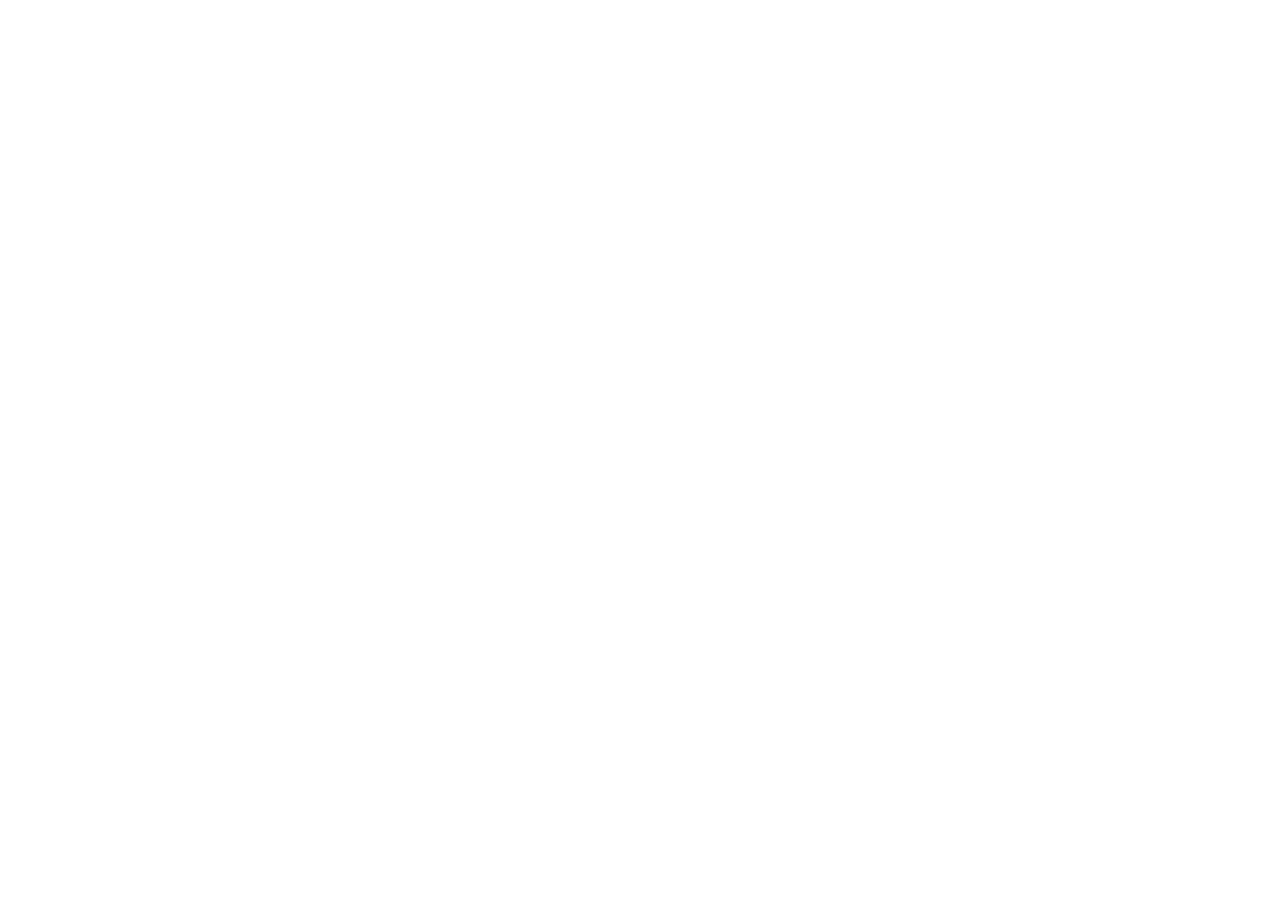
==== Unidade_03/Secao_02/index.html @ 6f4db5e5 "." ====
<!DOCTYPE html>
<html>
    <head>
        <meta charset="UTF-8"> 
        <meta http-equiv="X-UA-Compatible" content="IE=EmulateIE8" />
        <title>Formulário com Validação em JavaScript</title>
    </head>
    <body>

    </body>
</html>
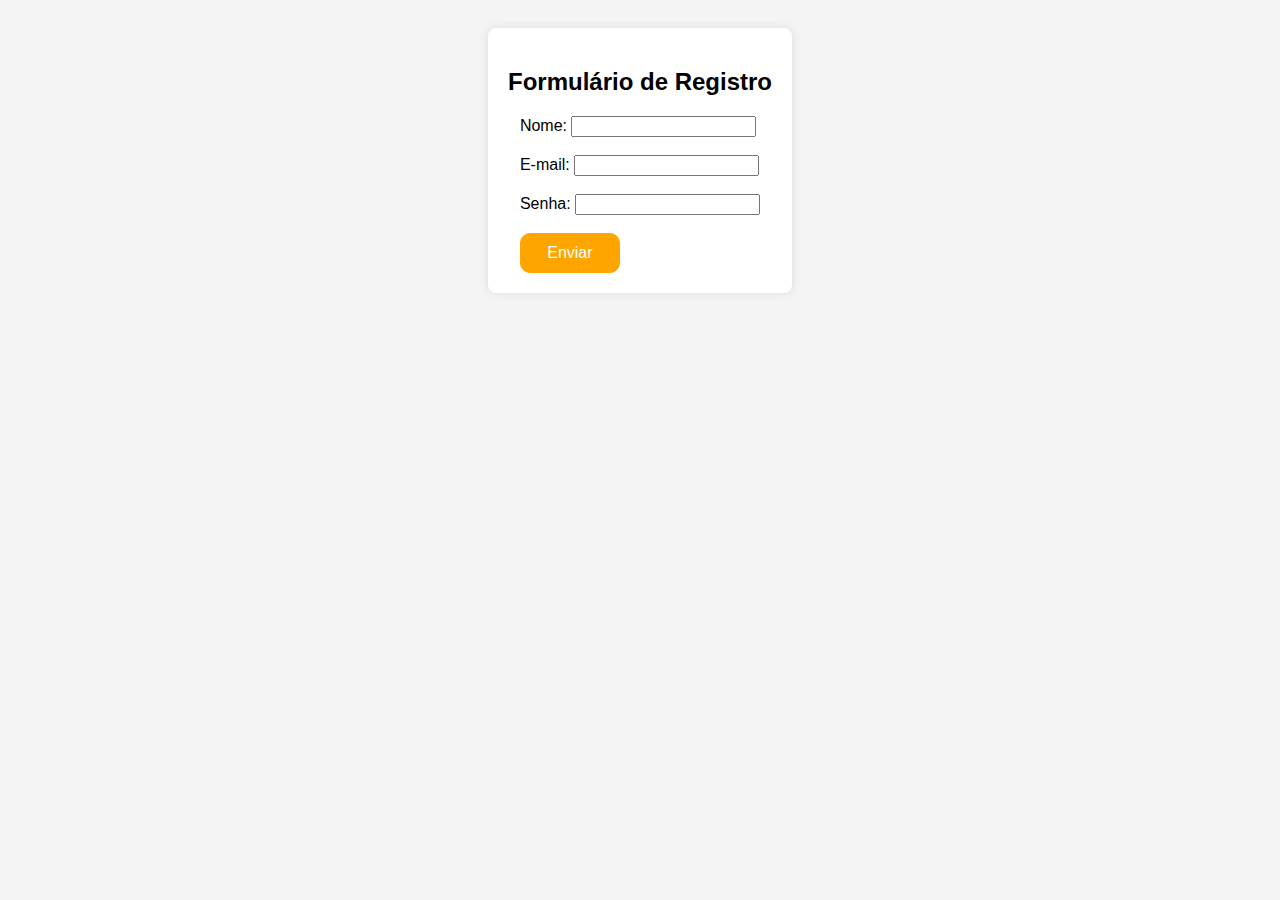
==== commit 9edd4e54: "." ====
--- a/Unidade_03/Secao_02/index.html
+++ b/Unidade_03/Secao_02/index.html
@@ -4,9 +4,29 @@
         <meta charset="UTF-8"> 
         <meta http-equiv="X-UA-Compatible" content="IE=EmulateIE8" />
         <title>Formulário com Validação em JavaScript</title>
+
+        <link rel="stylesheet" href="assets/css/style.css">
     </head>
     <body>
+        <div class="container">
+            <h2>Formulário de Registro</h2>
+            <form id="registrationForm" prevent onsubmit="return validateForm()">
+                <label for="name">Nome:</label>
+                <input type="text" id="name" name="name"><br><br>
 
+                <label for="email">E-mail:</label>
+                <input type="text" id="email" name="email"><br><br>
+
+                <label for="password">Senha:</label>
+                <input type="text" id="password" name="password"><br><br>
+
+                <button type="submit" class="botao">Enviar</button>
+                <p class="error" id="error-message"></p>
+                
+            </form>
+
+        </div>
+        <script src="assets/js/script.js"></script>
     </body>
 </html>
 
--- a/Unidade_03/Secao_02/assets/css/style.css
+++ b/Unidade_03/Secao_02/assets/css/style.css
@@ -0,0 +1,46 @@
+body
+{
+    font-family: Arial, Helvetica, sans-serif;
+    background-color: #f4f4f4;
+    display: flex;
+    justify-content: center;
+}
+.container 
+{
+    display: flex;
+    justify-content: center;
+    align-items: center;
+    flex-direction: column;
+    background-color: #ffffff;
+    max-width: 400px;
+    margin-top: 20px;
+    padding: 20px;
+    border-radius: 8px;
+    box-shadow: 0 0 10px rgb(0, 0, 0, 0.1);
+}
+
+.botao 
+{
+    width: 100px;
+    height: 40px;
+    background-color: orange;
+    color: #ffffff;
+    font-size: 16px;
+    border-radius: 10px;
+    border: 1px solid orange;
+    transition: 0.3s;
+    cursor: pointer;
+}
+
+.botao:hover
+{
+    color: orange;
+    background-color: #ffffff;
+}
+
+.error
+{
+    color: red;
+    font-size: 14px;
+    display: none;
+}
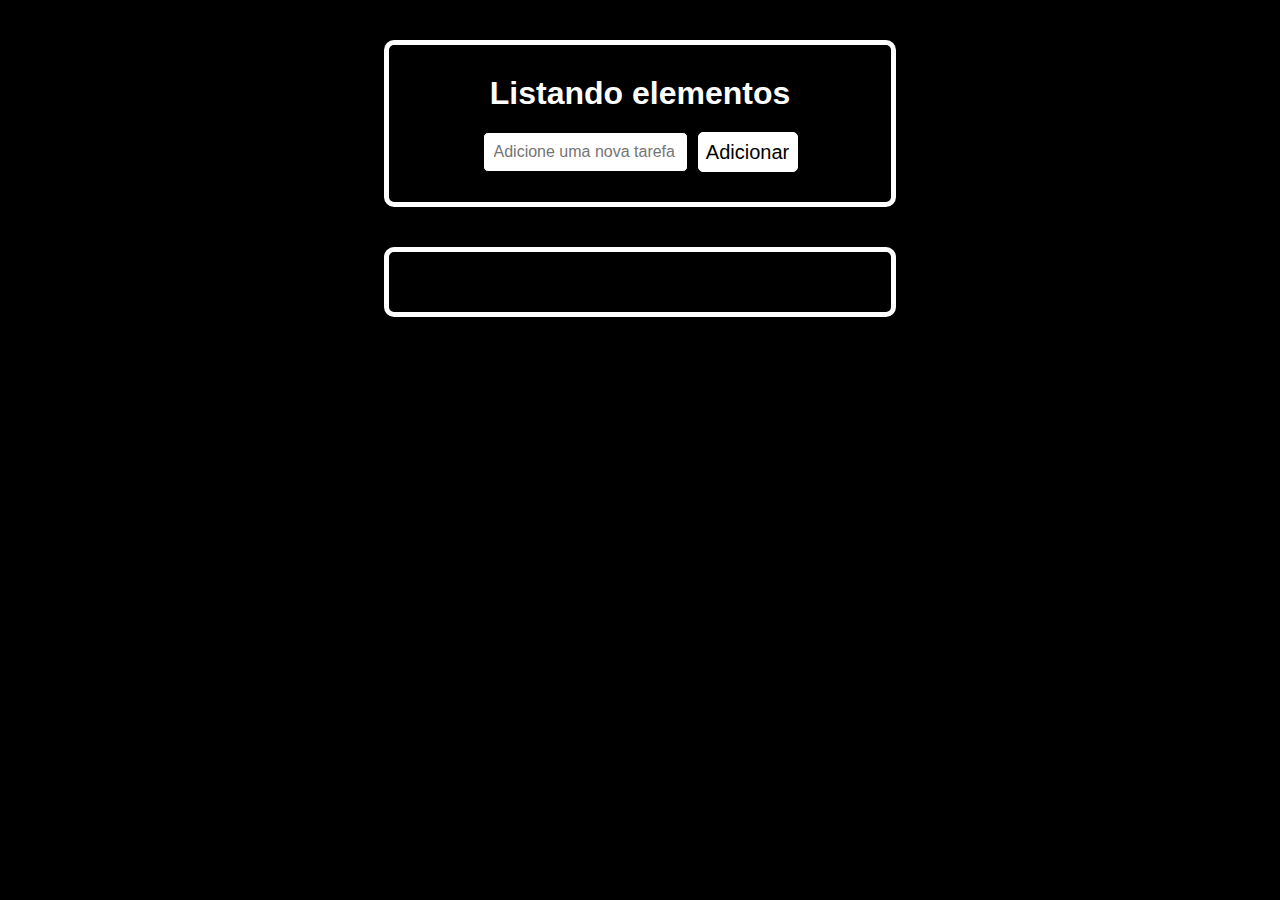
==== commit 796d480b: "." ====
--- a/Unidade_03/Secao_02/index.html
+++ b/Unidade_03/Secao_02/index.html
@@ -3,30 +3,24 @@
     <head>
         <meta charset="UTF-8"> 
         <meta http-equiv="X-UA-Compatible" content="IE=EmulateIE8" />
-        <title>Formulário com Validação em JavaScript</title>
+        <title>Lista JavaScript</title>
 
         <link rel="stylesheet" href="assets/css/style.css">
+        <script src="assets/js/script.js"></script>
     </head>
     <body>
         <div class="container">
-            <h2>Formulário de Registro</h2>
-            <form id="registrationForm" prevent onsubmit="return validateForm()">
-                <label for="name">Nome:</label>
-                <input type="text" id="name" name="name"><br><br>
-
-                <label for="email">E-mail:</label>
-                <input type="text" id="email" name="email"><br><br>
-
-                <label for="password">Senha:</label>
-                <input type="text" id="password" name="password"><br><br>
-
-                <button type="submit" class="botao">Enviar</button>
-                <p class="error" id="error-message"></p>
-                
-            </form>
-
+            <div class="card">
+                <h1>Listando elementos</h1>
+                <div class="wrapper-inputs">
+                    <input class="add-text-area" placeholder="Adicione uma nova tarefa">
+                    <button class="add-button" onclick="addTask()">Adicionar</button>
+                </div>
+            </div>
+            <div class="card">
+                <ul class="task-list"></ul>
+            </div>
         </div>
-        <script src="assets/js/script.js"></script>
     </body>
 </html>
 
--- a/Unidade_03/Secao_02/assets/css/style.css
+++ b/Unidade_03/Secao_02/assets/css/style.css
@@ -1,46 +1,65 @@
+*
+{
+    margin: 0;
+    box-sizing: border-box;
+    font-family: Arial, Helvetica, sans-serif;
+}
+ul,li
+{
+    color: #ffffff;
+}
+h1
+{
+    color: #ffffff;
+}
 body
 {
-    font-family: Arial, Helvetica, sans-serif;
-    background-color: #f4f4f4;
-    display: flex;
-    justify-content: center;
+    width: 100vw;
+    height: 100vh;
+    background: black;
 }
-.container 
+
+.container
 {
     display: flex;
-    justify-content: center;
+    flex-direction: column;
     align-items: center;
+}
+.card
+{
+    display: flex;
     flex-direction: column;
-    background-color: #ffffff;
-    max-width: 400px;
+    align-items: center;
+    margin-top: 40px;
+    padding: 30px;
+    width: 40%;
+    height: auto;
+    border: 5px solid #ffffff;
+    border-radius: 10px;
+}
+.wrapper-inputs
+{
     margin-top: 20px;
-    padding: 20px;
-    border-radius: 8px;
-    box-shadow: 0 0 10px rgb(0, 0, 0, 0.1);
+    display: flex;
+    gap: 10px;
+}
+.add-text-area
+{
+    background: #ffffff;
+    border: 1px solid #000000;
+    border-radius: 5px;
+    width: 205px;
+    height: 40px;
+    font-size: 16px;
+    padding: 10px;
 }
 
-.botao 
+.add-button
 {
+    background: #ffffff;
+    border: 1px solid #ffffff;
+    border-radius: 5px;
     width: 100px;
     height: 40px;
-    background-color: orange;
-    color: #ffffff;
-    font-size: 16px;
-    border-radius: 10px;
-    border: 1px solid orange;
-    transition: 0.3s;
-    cursor: pointer;
-}
-
-.botao:hover
-{
-    color: orange;
-    background-color: #ffffff;
-}
-
-.error
-{
-    color: red;
-    font-size: 14px;
-    display: none;
-}
+    font-size: 20px;
+}